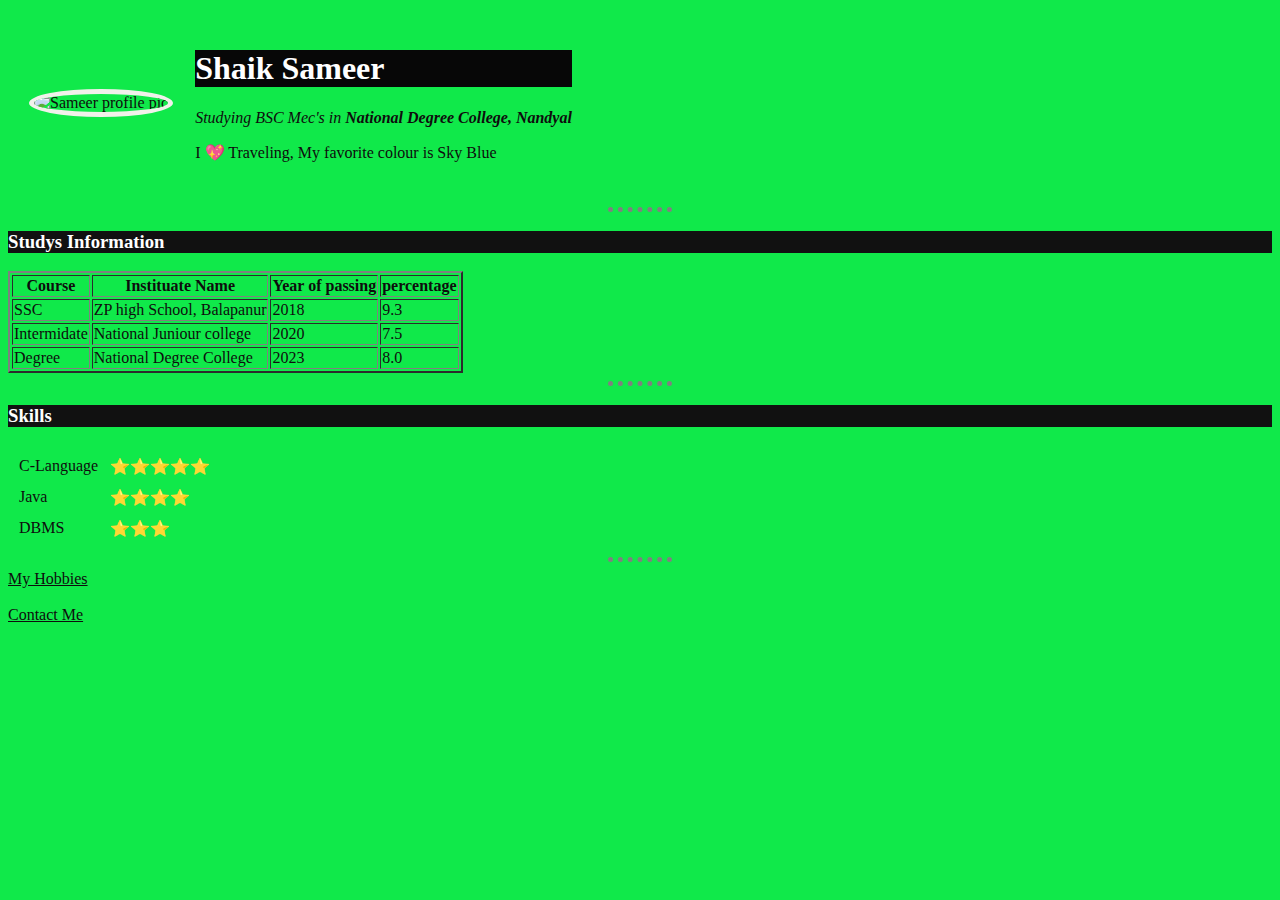
==== index.html @ 30a67b61 "Add files via upload" ====
<!DOCTYPE html>
<html>

<head>
    <meta charset="utf-8">
    <title>Sameer Personal site</title>
    <link rel="stylesheet" href="style.css">
    <link rel="icon" type="image" href="img7.png">
</head>

<body>
    <table cellspacing="20">
        <tr>
            <td> <img src="image/img.jpg" alt="Sameer profile pic" width="160" height="160"></td>
            <td>
                <h1>Shaik Sameer</h1>
                <p><em>Studying BSC Mec's in <strong>National Degree College, Nandyal </strong></em></p>
                <p>I 💖 Traveling, My favorite colour is Sky Blue</p>
            </td>
        </tr>
    </table>
    <hr>
    <h3>Studys Information</h3>
    <table border="2">
        <thead>
            <tr>
                <th>Course</th>
                <th>Instituate Name</th>
                <th>Year of passing</th>
                <th>percentage</th>
            </tr>
        </thead>
        <tbody>
            <tr>
                <td>SSC</td>
                <td>ZP high  School, Balapanur</td>
                <td>2018</td>
                <td>9.3</td>
            </tr>
            <tr>
                <td>Intermidate</td>
                <td>National  Juniour college</td>
                <td>2020</td>
                <td>7.5</td>
            </tr>
            <tr>
                <td>Degree</td>
                <td>National Degree College</td>
                <td>2023</td>
                <td>8.0</td>
            </tr>
        </tbody>
    </table>
    <hr>
    <h3>Skills</h3>
    <table cellspacing="10">
        <tr>
            <td>C-Language</td>
            <td>⭐⭐⭐⭐⭐</td>
        </tr>
        <tr>
            <td>Java</td>
            <td>⭐⭐⭐⭐</td>
        </tr>
        <tr>
            <td>DBMS</td>
            <td>⭐⭐⭐</td>
        </tr>
    </table>
    <hr>
    <a href="my hobbies.html">My Hobbies</a>
    <br>
    <br>
    <a href="contact.html">Contact Me</a>
</body>

</html>
---- style.css ----
body {
    background-color: #10e94a;
}

img {
    border-radius: 50%;
    border: 5px solid rgb(241, 241, 235);
}

h1 {
    color:#fff;
    background-color: rgb(7, 7, 7);
}

h3 {
    color: #fff;
    background-color: rgb(17, 17, 17);
}

hr {
    border-style: none;
    border-top-style: dotted;
    border-color: gray;
    border-width: 5px;
    width: 5%;
}

label,
li,
a,
p,
tr {
    color: rgb(14, 13, 13);
}
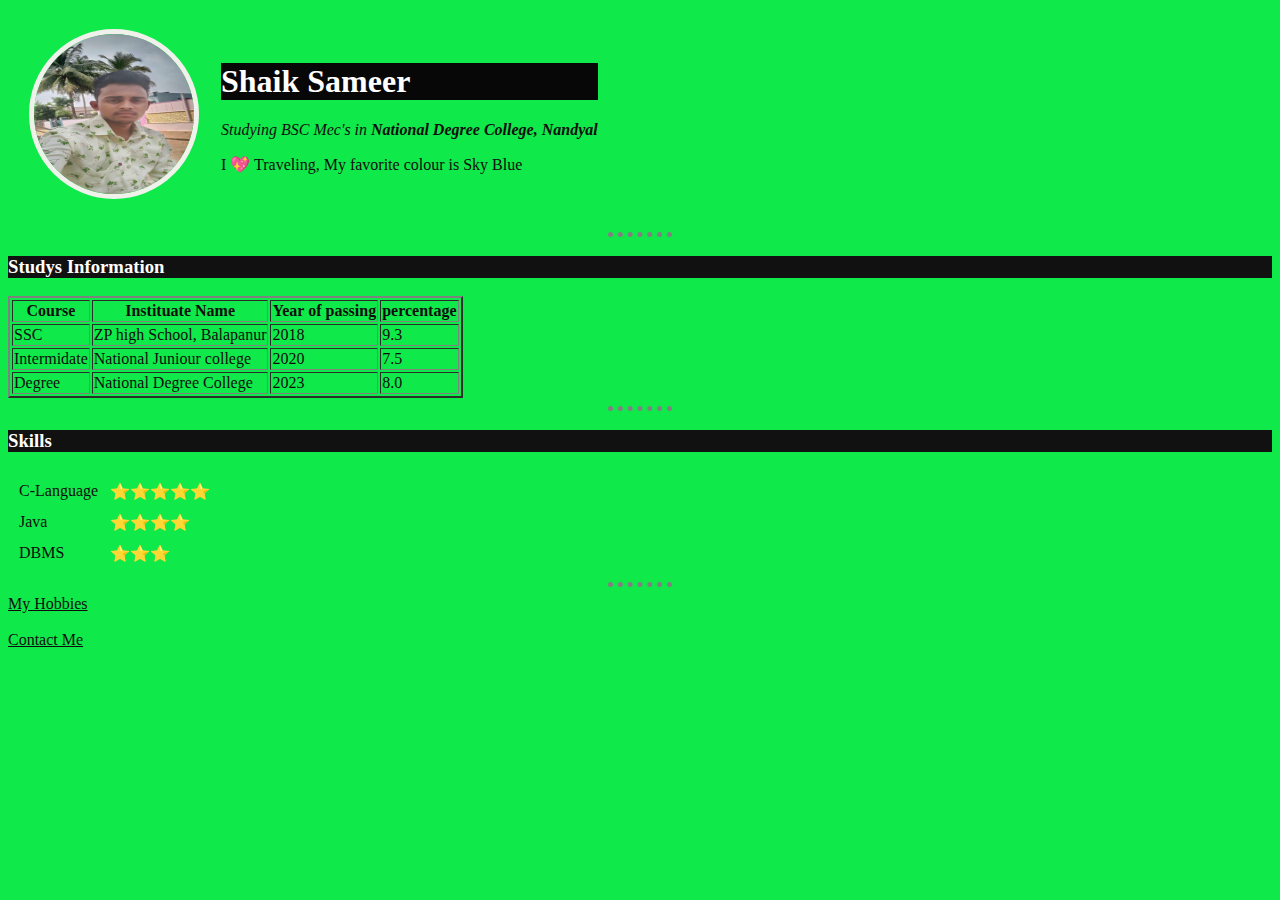
==== commit 3f2b6b4a: "Update index.html" ====
--- a/index.html
+++ b/index.html
@@ -6,13 +6,13 @@
     <meta charset="utf-8">
     <title>Sameer Personal site</title>
     <link rel="stylesheet" href="style.css">
-    <link rel="icon" type="image" href="img7.png">
+    <link rel="icon" type="image" href="img.png">
 </head>
 
 <body>
     <table cellspacing="20">
         <tr>
-            <td> <img src="image/img.jpg" alt="Sameer profile pic" width="160" height="160"></td>
+            <td> <img src="img.jpg" alt="Sameer profile pic" width="160" height="160"></td>
             <td>
                 <h1>Shaik Sameer</h1>
                 <p><em>Studying BSC Mec's in <strong>National Degree College, Nandyal </strong></em></p>
